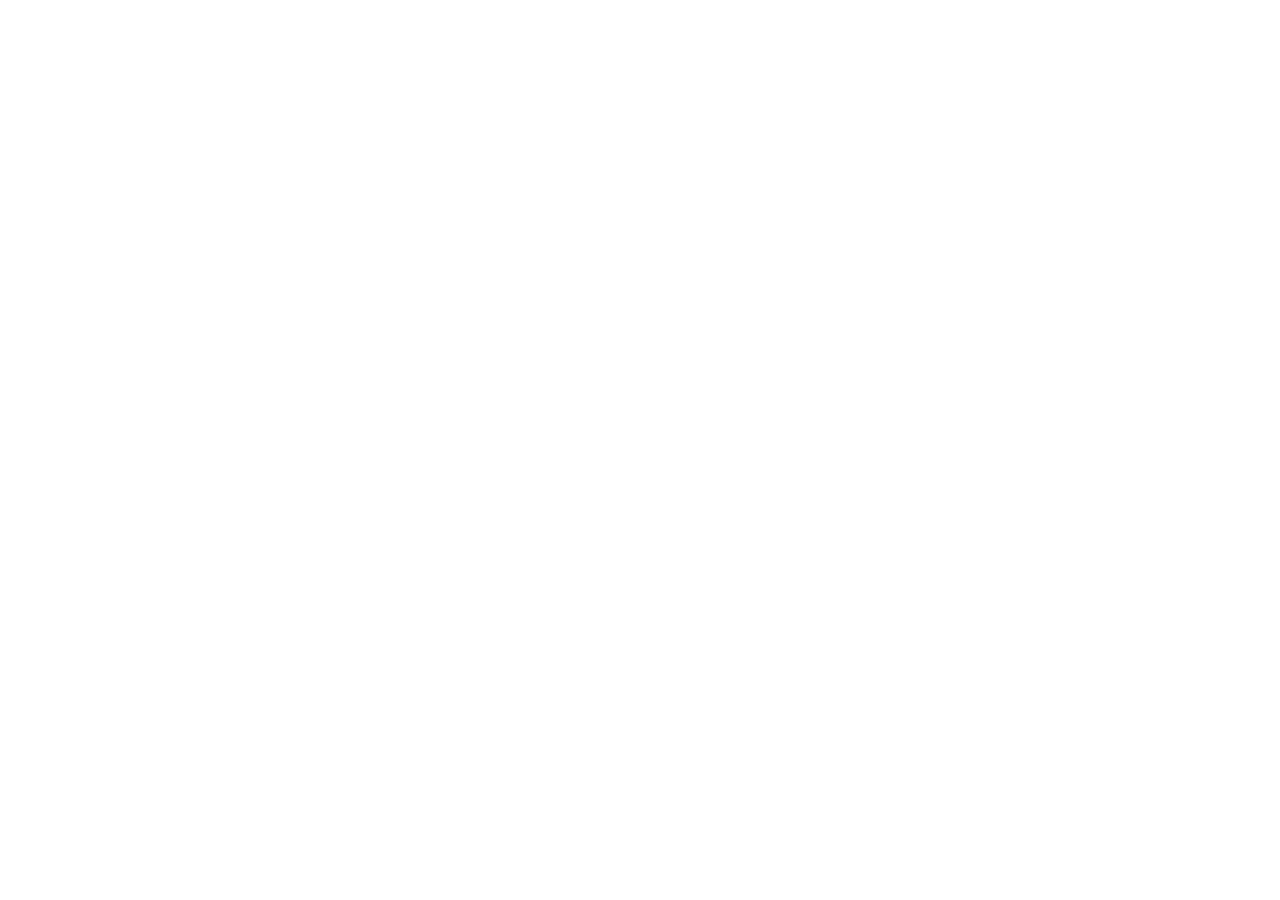
==== index.html @ a50eb1f8 "forms" ====
<!DOCTYPE html>
<html lang="pt-br">
<head>
    <meta charset="UTF-8">
    <meta name="viewport" content="width=device-width, initial-scale=1.0">
    <link rel="stylesheet" href="style.css">
    <title>Formularios</title>
</head>
<body>
    
</body>
</html>
---- style.css ----
''
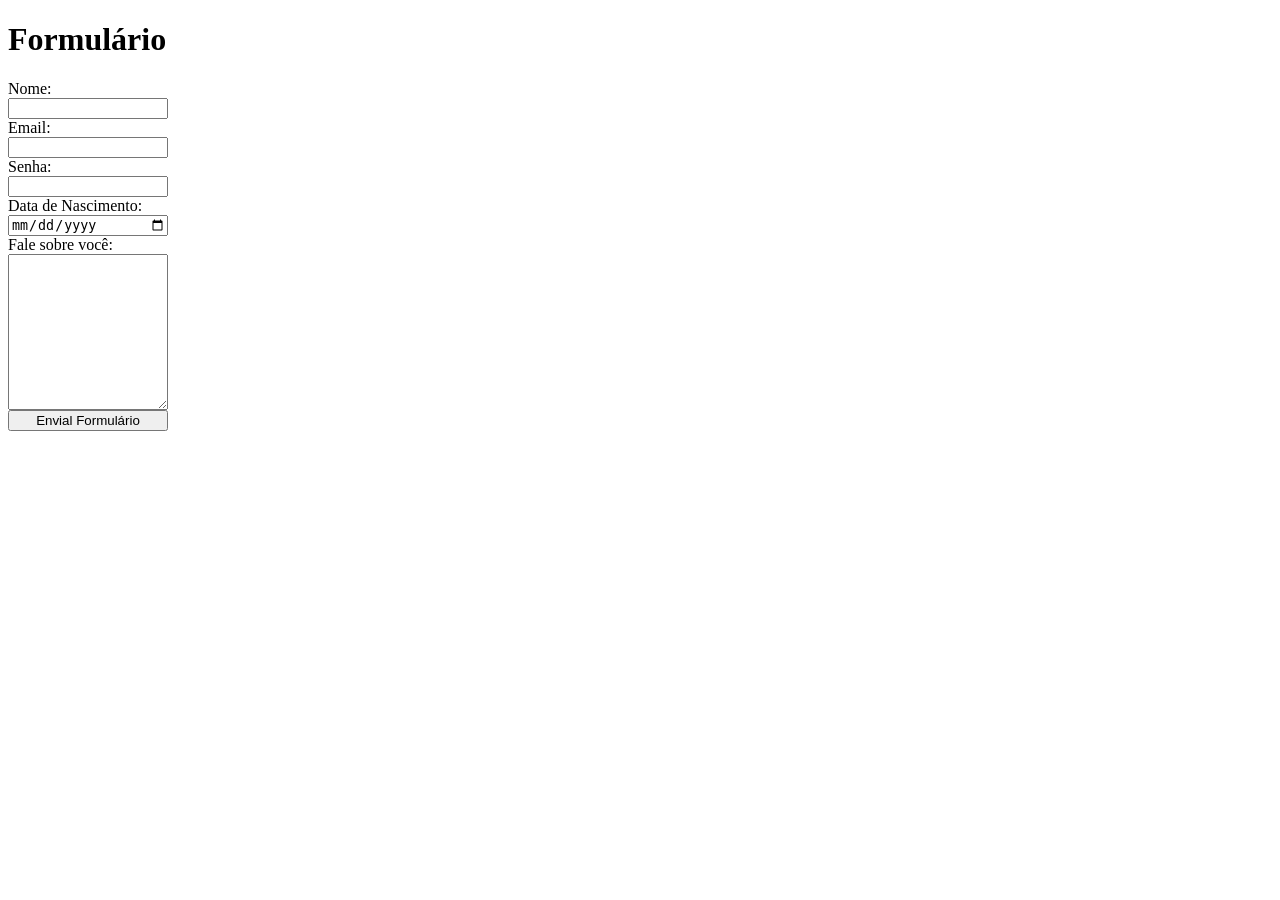
==== commit 22315738: "forms" ====
--- a/index.html
+++ b/index.html
@@ -7,6 +7,28 @@
     <title>Formularios</title>
 </head>
 <body>
-    
+    <h1>Formulário</h1>
+    <form action="#" method="post" id="formulario">
+        <label for="Nome">Nome:</label>
+        <input type="text" required>
+
+        <label for="Email">Email:</label>
+        <input type="email" required>
+
+        <label for="Senha">Senha:</label>
+        <input type="password"  required>
+
+        <label for="Nasciento">Data de Nascimento:</label>
+        <input type="date">
+
+        <label for="Mensagem">Fale sobre você:</label>
+        <textarea cols="20" rows="10"></textarea>
+
+        <input type="submit" value="Envial Formulário">
+    </form>
 </body>
-</html>+</html>
+
+<!--method="post" enviando alguma coisa para o servidor;
+method="get" estou recebendo alguma coisa do servidor;
+adicionar o required nos Inputs para que sejam obrigatórios-->
--- a/style.css
+++ b/style.css
@@ -1 +1,6 @@
-''+#formulario{
+    display: flex;
+    flex-direction: column;
+    width: 10rem;
+}
+
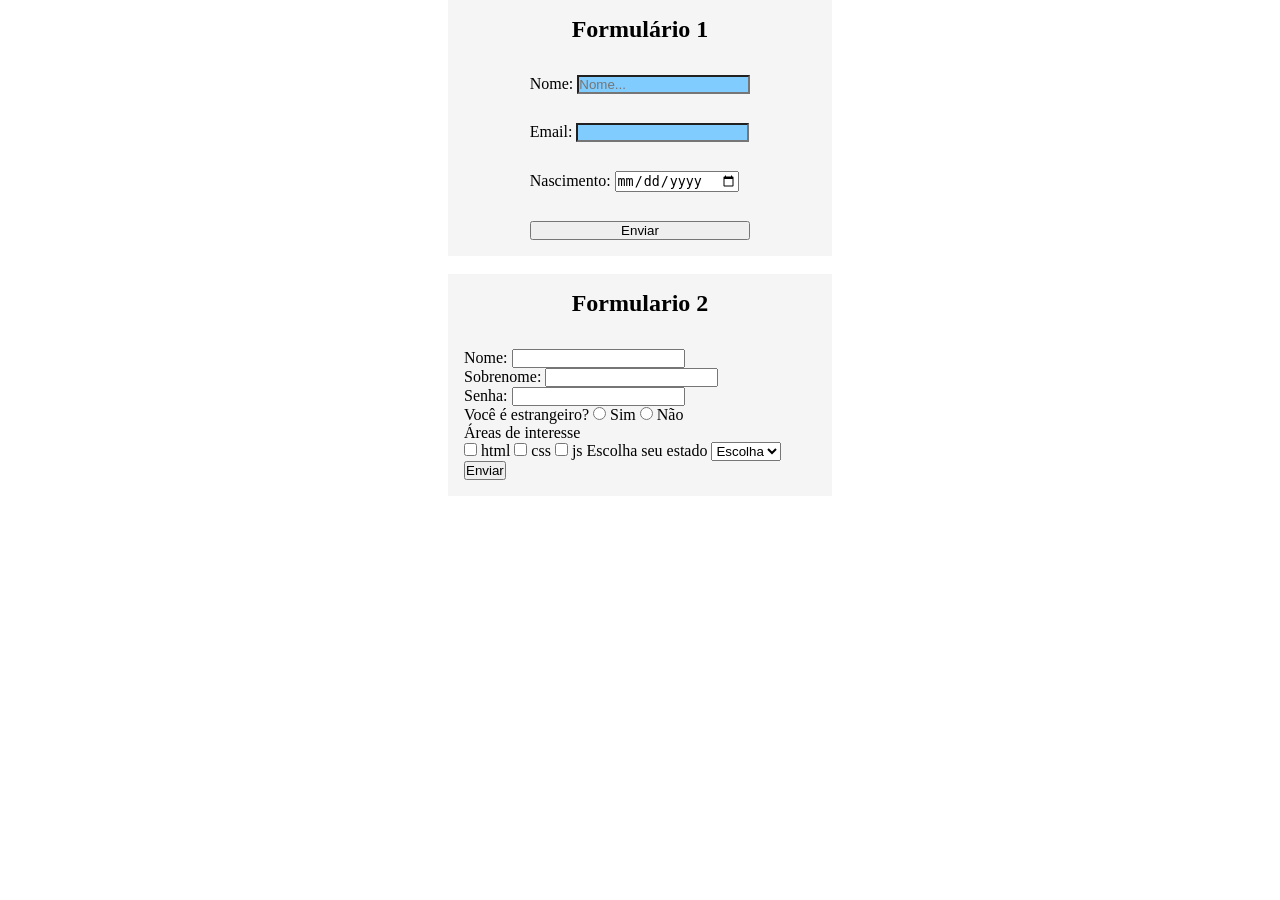
==== commit 0fb5c2a0: "formulario" ====
--- a/index.html
+++ b/index.html
@@ -1,34 +1,103 @@
 <!DOCTYPE html>
 <html lang="pt-br">
+
 <head>
     <meta charset="UTF-8">
     <meta name="viewport" content="width=device-width, initial-scale=1.0">
     <link rel="stylesheet" href="style.css">
-    <title>Formularios</title>
+    <title>Form</title>
 </head>
+
 <body>
-    <h1>Formulário</h1>
-    <form action="#" method="post" id="formulario">
-        <label for="Nome">Nome:</label>
-        <input type="text" required>
+    <section id="formSimples">
+        <h1>Formulário 1</h1>
+        <form action="" id="form1">
 
-        <label for="Email">Email:</label>
-        <input type="email" required>
+            <div class="nomeForm">
+                <label for="nome">Nome:</label>
+                <input type="text" placeholder="Nome..." class="nome">
+            </div>
 
-        <label for="Senha">Senha:</label>
-        <input type="password"  required>
+            <div class="emailForm">
+                <label for="email">Email:</label>
+                <input type="email" class="email" required>
+            </div>
 
-        <label for="Nasciento">Data de Nascimento:</label>
-        <input type="date">
+            <div class="nascForm">
+                <label for="nasc">Nascimento:</label>
+                <input type="date" class="nasc">
+            </div>
 
-        <label for="Mensagem">Fale sobre você:</label>
-        <textarea cols="20" rows="10"></textarea>
+            <input type="submit" value="Enviar" class="submit">
+        </form>
+    </section>
 
-        <input type="submit" value="Envial Formulário">
-    </form>
+    <br>
+
+    <section id="form2">
+        <h1>Formulario 2</h1>
+        <form action="">
+            
+            <div>
+                <label for="nome">Nome:</label>
+                <input type="text" id="nome">
+            </div>
+
+            <div>
+                <label for="sobNome">Sobrenome:</label>
+                <input type="text" id="sobNome" class="sobNome">
+            </div>
+
+            <div>
+                <label for="senha">Senha:</label>
+                <input type="password" id="senha" class="senha" required>
+            </div>
+
+            <div>
+                <label for="selecao">Você é estrangeiro?</label>
+                <input type="radio" name="estrangeiro" value="sim">
+                <label for="sim">Sim</label>
+                <input type="radio" name="estrangeiro" value="nao">
+                <label for="nao">Não</label>
+            </div>
+
+            <div class="block">
+                <div>Áreas de interesse</div>
+                <input type="checkbox" name="html" value="html">
+                <label for="">html</label>
+                <input type="checkbox" name="css" value="css">
+                <label for="">css</label>
+                <input type="checkbox" name="js" value="js">
+                <label for="">js</label>
+                 
+                <label for="estado">Escolha seu estado</label>
+                <select name="estado" id="selecao">
+                    <option value="">Escolha</option>
+                    <option value="">RJ</option>
+                    <option value="">RS</option>
+                    <option value="">SP</option>
+                    <option value="">MG</option>
+                    <option value="">PA</option>
+                </select>
+                <input type="submit" value="Enviar">
+            </div>
+            </label>
+        </form>
+    </section>
 </body>
+
 </html>
+
 
 <!--method="post" enviando alguma coisa para o servidor;
 method="get" estou recebendo alguma coisa do servidor;
-adicionar o required nos Inputs para que sejam obrigatórios-->+adicionar o required nos Inputs para que sejam obrigatórios;
+label é o texto input é o tipo de formulario;
+input type:text, é um formulario de texto, onde pode escrever o nome, sobrenome, etc;
+input type:email, formulario de email;
+input type:date, formulario de data, o vira um formulario de data;
+input type:submit, faz com que crie um botão que vai enviar o formulario;
+input type:password, ele censura o que a pessoa vai escrever;
+input type:radio, cria uma bolinha em que pode ser selecionada;
+
+select name="Nome", faz com que crie uma aba de seleção-->
--- a/style.css
+++ b/style.css
@@ -1,6 +1,38 @@
-#formulario{
+* {
+    margin: 0;
+    padding: 0;
+    box-sizing: border-box;
+}
+
+#formSimples {
     display: flex;
     flex-direction: column;
-    width: 10rem;
+    align-items: center;
+    gap: 2rem;
+    background-color: #F5F5F5;
+    width: 30%;
+    margin: 0 auto;
+    padding: 1rem;
 }
 
+#form1 {
+    display: flex;
+    flex-direction: column;
+    gap: 1.8rem;
+}
+
+#form1 input[type="email"],
+#form1 input[type="text"] {
+    background-color: rgb(129, 204, 254);
+}
+
+#form2 {
+    display: flex;
+    flex-direction: column;
+    align-items: center;
+    gap: 2rem;
+    background-color: #F5F5F5;
+    width: 30%;
+    margin: 0 auto;
+    padding: 1rem;
+}
